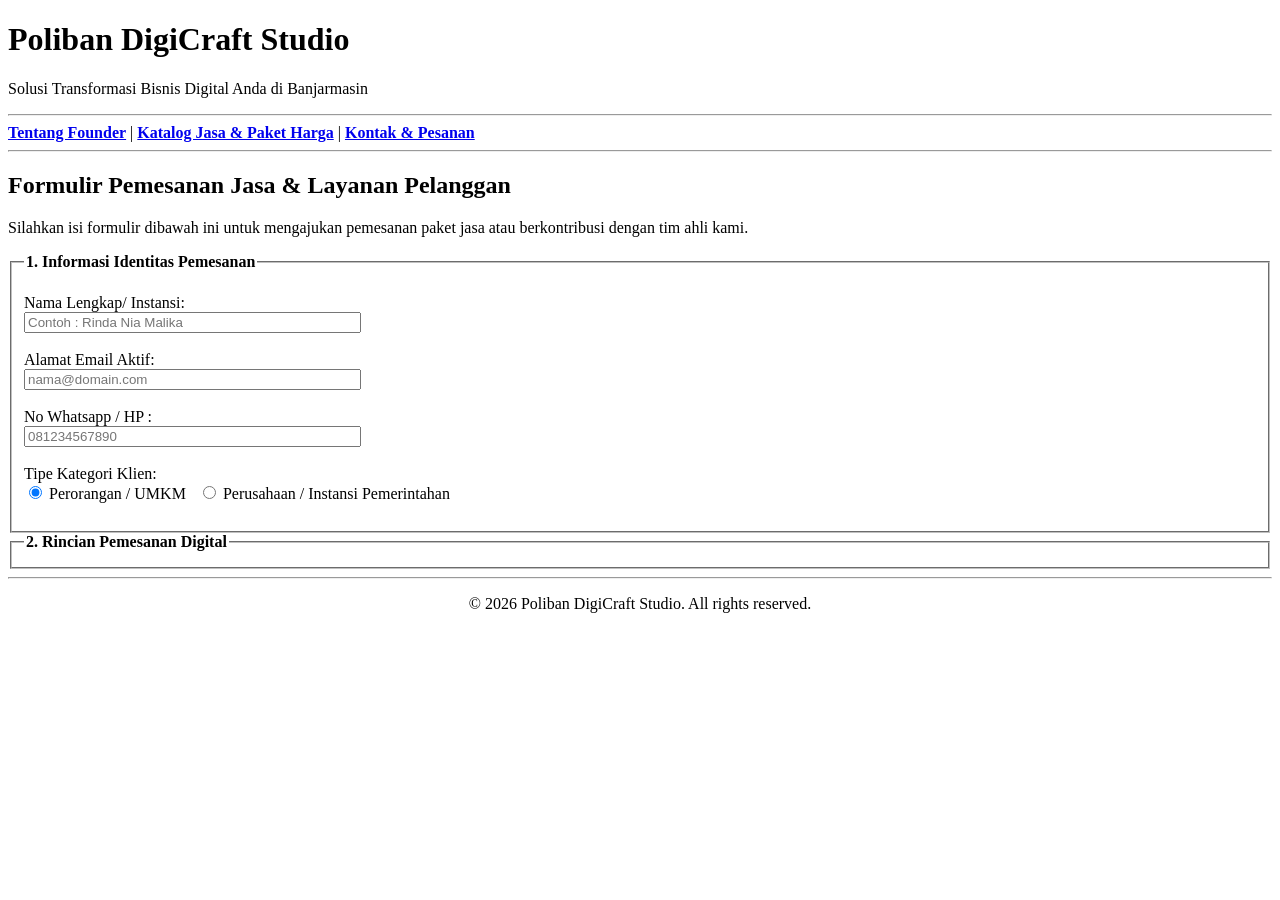
==== kontak.html @ 555cfaf0 "pertemuan 4 form" ====
<!DOCTYPE html>
<html lang="id">

<head>
   <meta charset="UTF-8">
   <meta name="viewport" content="width=device-width, initial-scale=1.0">
   <title>Kontak & Pesanan _Poliban DigiCraft Studio</title>
</head>

<body>
   <!-- Bagian Kepala Halaman (Header & Navigator) -->
   <header>
      <h1>Poliban DigiCraft Studio</h1>
      <p>Solusi Transformasi Bisnis Digital Anda di Banjarmasin</p>
      <hr>
   </header>
   <nav>
      <a href="biodata.html"><b>Tentang Founder</b></a> |
      <a href="produk.html"><b>Katalog Jasa & Paket Harga</b></a> |
      <a href="kontak.html"><b>Kontak & Pesanan</b></a>
   </nav>
   <hr>

   <main>
      <h2>Formulir Pemesanan Jasa & Layanan Pelanggan</h2>
      <p>Silahkan isi
         formulir dibawah ini untuk mengajukan pemesanan paket jasa atau berkontribusi dengan
         tim ahli kami. </p>

      <form action="#" ">
            <!-- Grup 1: Data Diri Pelanggan -->
             <fieldset>
               <legend><b>1. Informasi Identitas Pemesanan</b></legend>
               <br>
               <label for=" nama_lengkap">Nama Lengkap/ Instansi:</label><br>
         <input type="text" id="nama_lengkap" name="nama_lengkap" placeholder="Contoh : Rinda Nia Malika" size="40"
            required>
         <br><br>

         <label for="email_pemesanan">Alamat Email Aktif:</label><br>
         <input type="email" id="email_pemesanan" name="email_pemesanan" placeholder="nama@domain.com" size="40"
            required>
         <br><br>

         <label for="no_whatsapp">No Whatsapp / HP :</label><br>
         <input type="tel" id="no_whatsapp" name="no_whatsapp"
         placeholder="081234567890" size="40" required>
         <br><br>

         <label>Tipe Kategori Klien:</label><br>
         <input type="radio" id="kategori_personal"
         name="tipe_klien" value="Personal" checked>
         <label for="kategori_personal">Perorangan / UMKM</label>&nbsp;&nbsp;
         <input type="radio" id="kategori_korporat"
         name="tipe_klien" value="korporat">
         <label for="kategori_korporat">Perusahaan / Instansi Pemerintahan</label>
         <br><br>
         </fieldset>
         <!-- Detail Pemesanan Pelayanan  -->
          <fieldset>
            <legend><b>2. Rincian Pemesanan Digital</b></legend>
          </fieldset>
      </form>
   </main>

   <footer>
      <hr>
      <p align="center">&copy; 2026 Poliban DigiCraft Studio. All rights reserved.</p>
   </footer>
</body>

</html>
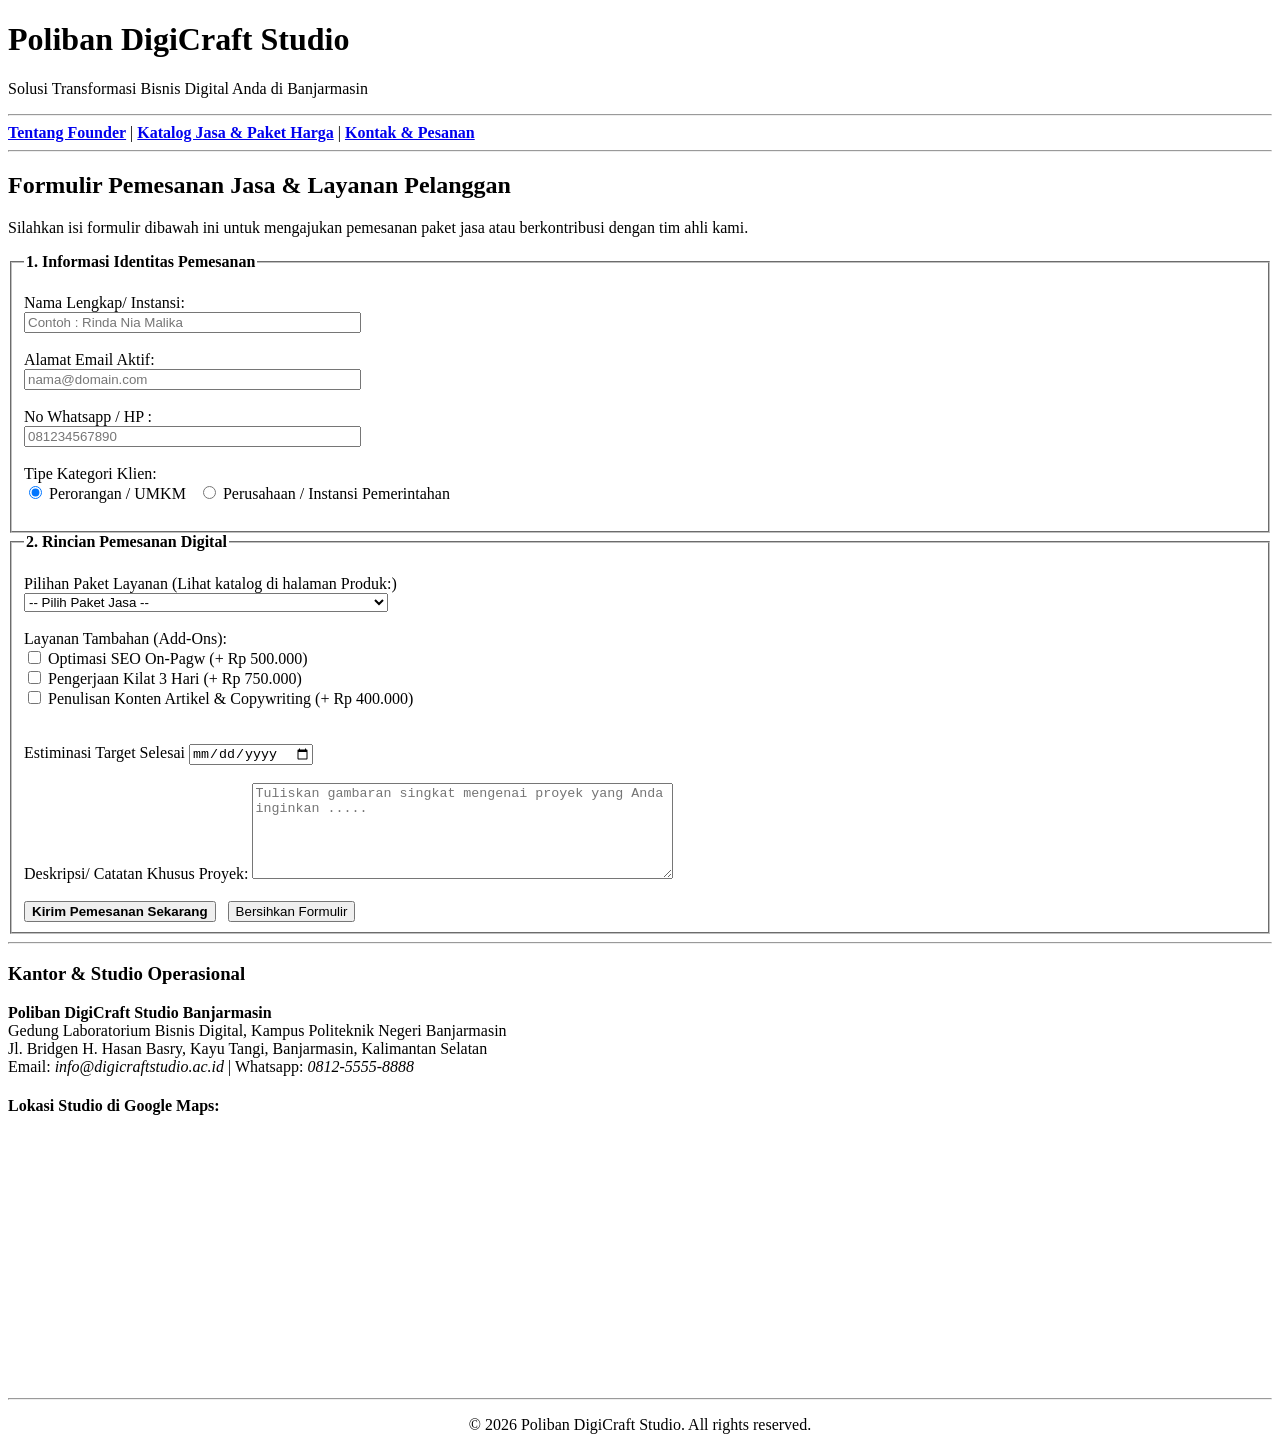
==== commit 16db3e26: "Pertemuan 4" ====
--- a/kontak.html
+++ b/kontak.html
@@ -43,26 +43,73 @@
          <br><br>
 
          <label for="no_whatsapp">No Whatsapp / HP :</label><br>
-         <input type="tel" id="no_whatsapp" name="no_whatsapp"
-         placeholder="081234567890" size="40" required>
+         <input type="tel" id="no_whatsapp" name="no_whatsapp" placeholder="081234567890" size="40" required>
          <br><br>
 
          <label>Tipe Kategori Klien:</label><br>
-         <input type="radio" id="kategori_personal"
-         name="tipe_klien" value="Personal" checked>
+         <input type="radio" id="kategori_personal" name="tipe_klien" value="Personal" checked>
+
          <label for="kategori_personal">Perorangan / UMKM</label>&nbsp;&nbsp;
-         <input type="radio" id="kategori_korporat"
-         name="tipe_klien" value="korporat">
+         <input type="radio" id="kategori_korporat" name="tipe_klien" value="korporat">
          <label for="kategori_korporat">Perusahaan / Instansi Pemerintahan</label>
          <br><br>
+
          </fieldset>
-         <!-- Detail Pemesanan Pelayanan  -->
-          <fieldset>
+         <!--Grup 2: Detail Pemesanan Pelayanan  -->
+         <fieldset>
             <legend><b>2. Rincian Pemesanan Digital</b></legend>
-          </fieldset>
+            <br>
+            <label for="pilihan_paket">Pilihan Paket Layanan (Lihat katalog di halaman Produk:)</label><br>
+            <select id="pilih paket" name="pilih_paket" required>
+               <option value="">-- Pilih Paket Jasa --</option>
+               <option value="Silver">Paket Silver Branding (Rp 1.500.00)</option>
+               <option value="Gold">Paket Gold Web Development (Rp 3.000.000)</option>
+               <option value="Platinum">Paket Platinum Full Digita; Transformation (Rp 5.000.000)</option>
+               <option value="Costum">Konsultasi Costum Project</option>
+            </select>
+            <br><br>
+
+            <label>Layanan Tambahan (Add-Ons):</label><br>
+            <input type="checkbox" id="addon_seo" name="addons[]" value="SEO  Optimalization">
+            <label for="addon_seo">Optimasi SEO On-Pagw (+ Rp 500.000)</label><br>
+            <input type="checkbox" id="addon_express" name="addons[]" value="Express Delivery">
+            <label for="addon_express">Pengerjaan Kilat 3 Hari (+ Rp 750.000)</label><br>
+            <input type="checkbox" id="addon_content" name="addons[]" value="Content Writing">
+            <label for="addon_content">Penulisan Konten Artikel & Copywriting (+ Rp 400.000)</label><br>
+            <br><br>
+
+            <label for="target_selesai">Estiminasi Target Selesai</label>
+            <input type="date" id="terget_selesai" name="target_selesai">
+            <br><br>
+
+            <label for="detail_pesan">Deskripsi/ Catatan Khusus Proyek:</label>
+            <textarea name="detail_pesan" id="detail_pesan" rows="6" cols="50"
+               placeholder="Tuliskan gambaran singkat mengenai proyek yang Anda inginkan ....."></textarea>
+            <br><br>
+
+            <!-- Tombol Aksi -->
+            <button type="submit"><b>Kirim Pemesanan Sekarang</b></button>
+            &nbsp;
+            <button type="reset">Bersihkan Formulir</button>
+         </fieldset>
       </form>
+
+      <!-- Bagian Informasi ALamat & Peta Studio -->
+      <section>
+         <hr>
+         <h3>Kantor & Studio Operasional</h3>
+         <p><b>Poliban DigiCraft Studio Banjarmasin</b><br>
+            Gedung Laboratorium Bisnis Digital, Kampus Politeknik Negeri Banjarmasin<br>
+            Jl. Bridgen H. Hasan Basry, Kayu Tangi, Banjarmasin, Kalimantan Selatan<br>
+            Email: <i>info@digicraftstudio.ac.id</i> | Whatsapp: <i>0812-5555-8888</i></p>
+
+         <h4>Lokasi Studio di Google Maps:</h4>
+         <iframe
+            src="https://www.google.com/maps/embed?pb=!1m17!1m12!1m3!1d3983.708186052269!2d98.2731944!3d3.1713333!2m3!1f0!2f0!3f0!3m2!1i1024!2i768!4f13.1!3m2!1m1!2zM8KwMTAnMTYuOCJOIDk4wrAxNicyMy41IkU!5e0!3m2!1sen!2sid!4v1791270602249!5m2!1sen!2sid"
+            width="100%" height="250" frameborder="0" style="border:0;" allowfullscreen="" loading="lazy"
+            referrerpolicy="strict-origin-when-cross-origin"></iframe>
+      </section>
    </main>
-
    <footer>
       <hr>
       <p align="center">&copy; 2026 Poliban DigiCraft Studio. All rights reserved.</p>
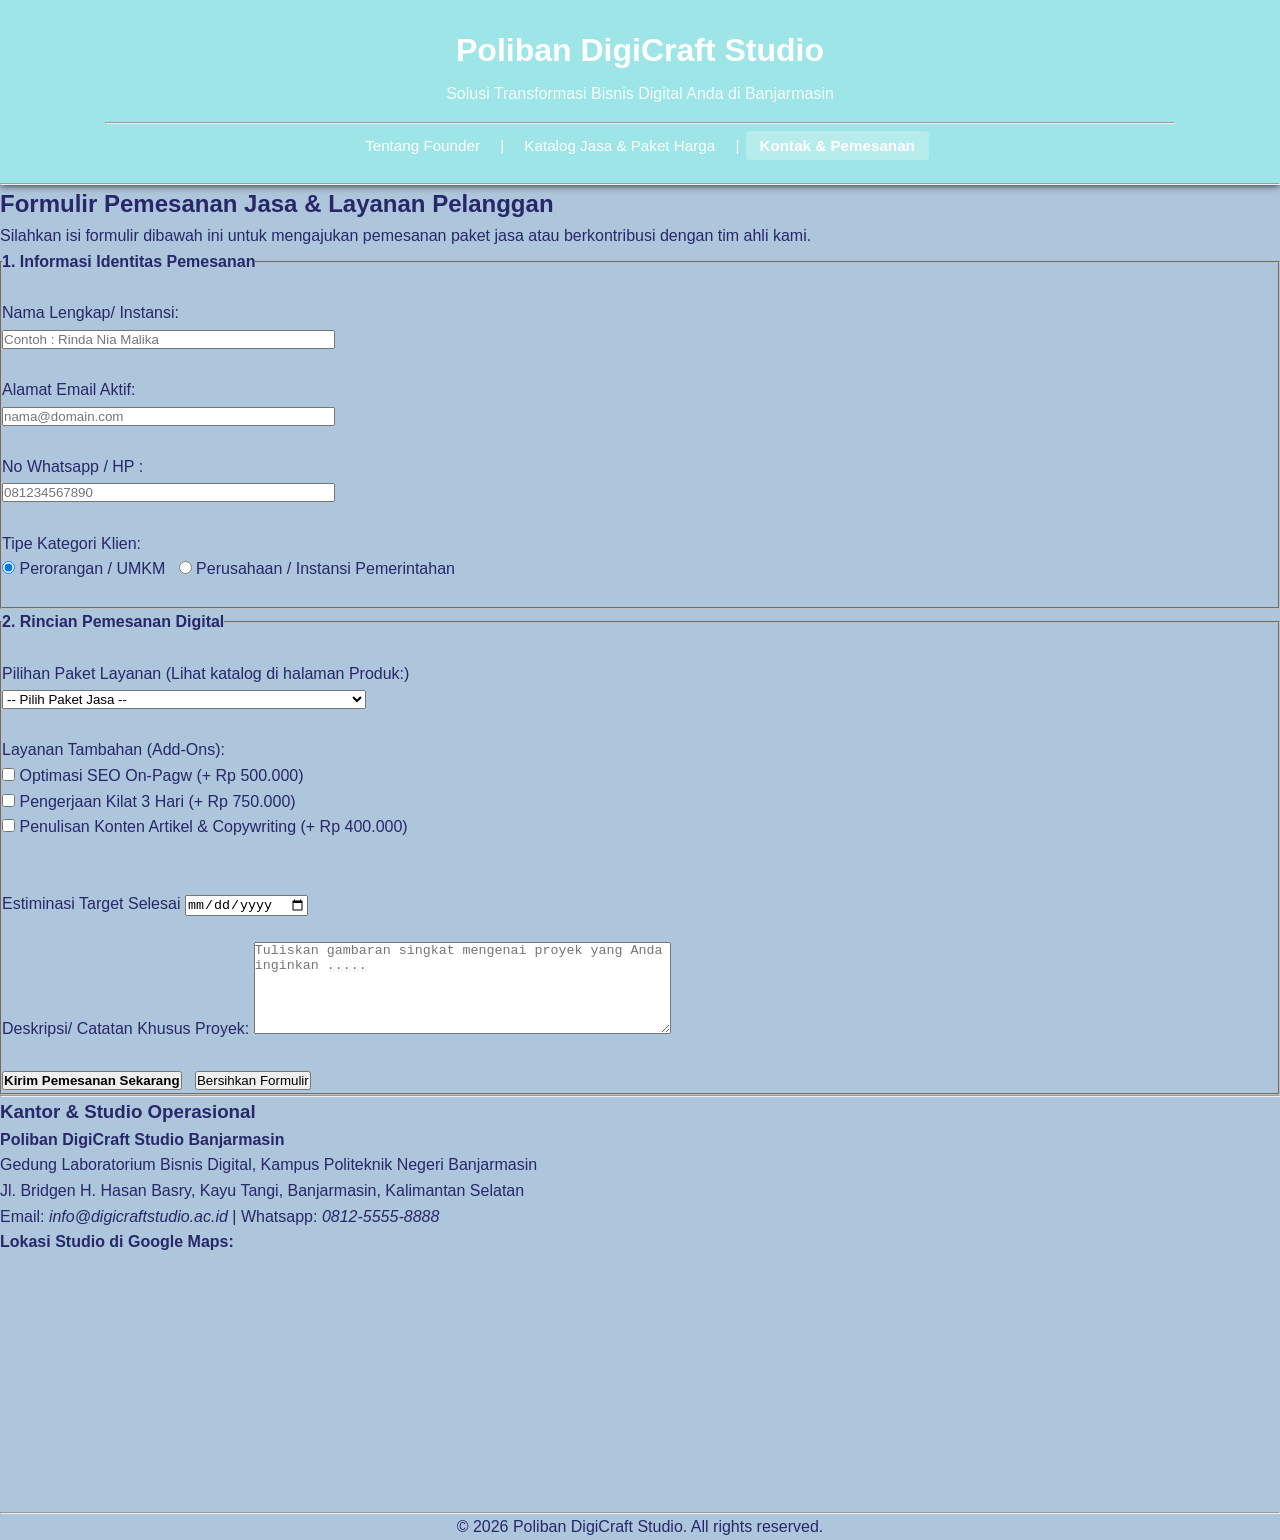
==== commit a17604d8: "CSS modul 5" ====
--- a/kontak.html
+++ b/kontak.html
@@ -5,20 +5,23 @@
    <meta charset="UTF-8">
    <meta name="viewport" content="width=device-width, initial-scale=1.0">
    <title>Kontak & Pesanan _Poliban DigiCraft Studio</title>
+   <link rel="stylesheet" href="style.css">
 </head>
 
 <body>
    <!-- Bagian Kepala Halaman (Header & Navigator) -->
-   <header>
-      <h1>Poliban DigiCraft Studio</h1>
-      <p>Solusi Transformasi Bisnis Digital Anda di Banjarmasin</p>
-      <hr>
+<header>
+      <div class="container">
+         <h1>Poliban DigiCraft Studio</h1>
+         <p>Solusi Transformasi Bisnis Digital Anda di Banjarmasin</p>
+         <hr>
+         <nav>
+            <a href="biodata.html">Tentang Founder</a> |
+            <a href="produk.html">Katalog Jasa & Paket Harga</a> |
+            <a href="kontak.html" class="active">Kontak & Pemesanan</a>
+         </nav>
+      </div>
    </header>
-   <nav>
-      <a href="biodata.html"><b>Tentang Founder</b></a> |
-      <a href="produk.html"><b>Katalog Jasa & Paket Harga</b></a> |
-      <a href="kontak.html"><b>Kontak & Pesanan</b></a>
-   </nav>
    <hr>
 
    <main>
--- a/style.css
+++ b/style.css
@@ -0,0 +1,55 @@
+/* 2. CSS RESET */
+* {
+    margin: 0;
+    padding: 0;
+    box-sizing: border-box;
+
+}
+body {
+    font-family: 'Segoe UI', Tahoma, Geneva, Verdana, sans-serif;
+    line-height: 1.6;
+    color: rgb(39, 39, 106);
+    background-color: rgb(174, 198, 219);
+}
+
+/* 3.   LAYOUT CONTAINER */
+.container {
+    width: 90%;
+    max-width: 1100px;
+    margin: 0 auto;
+    padding: 0 15px;
+}
+/* 4. HEADER & NAVIGASI */
+header {
+    background-color: rgb(158, 229, 231);
+    color: white;
+    padding: 25px 0;
+    text-align: center;
+    box-shadow: 0 2px 8px rgb(20, 18, 18);
+}
+header h1 {
+    font-size: 2rem;
+    margin-bottom: 5px;
+}
+header p {
+    font-size: 0,95rem;
+    opacity: 0.9;
+    margin-bottom: 15px;
+}
+nav {
+    margin-top: 10px;
+    font-size: 0.95rem;
+}
+
+nav a {
+    color: white;
+    text-decoration: none;
+    padding: 6px 14px;
+    margin: 0 2px;
+    border-radius: 4px;
+    transition: all 0.3s ease;
+}
+nav a:hover, nav a.active {
+    background-color: rgba(255, 255, 255, 0.25);
+    font-weight: bold;
+}
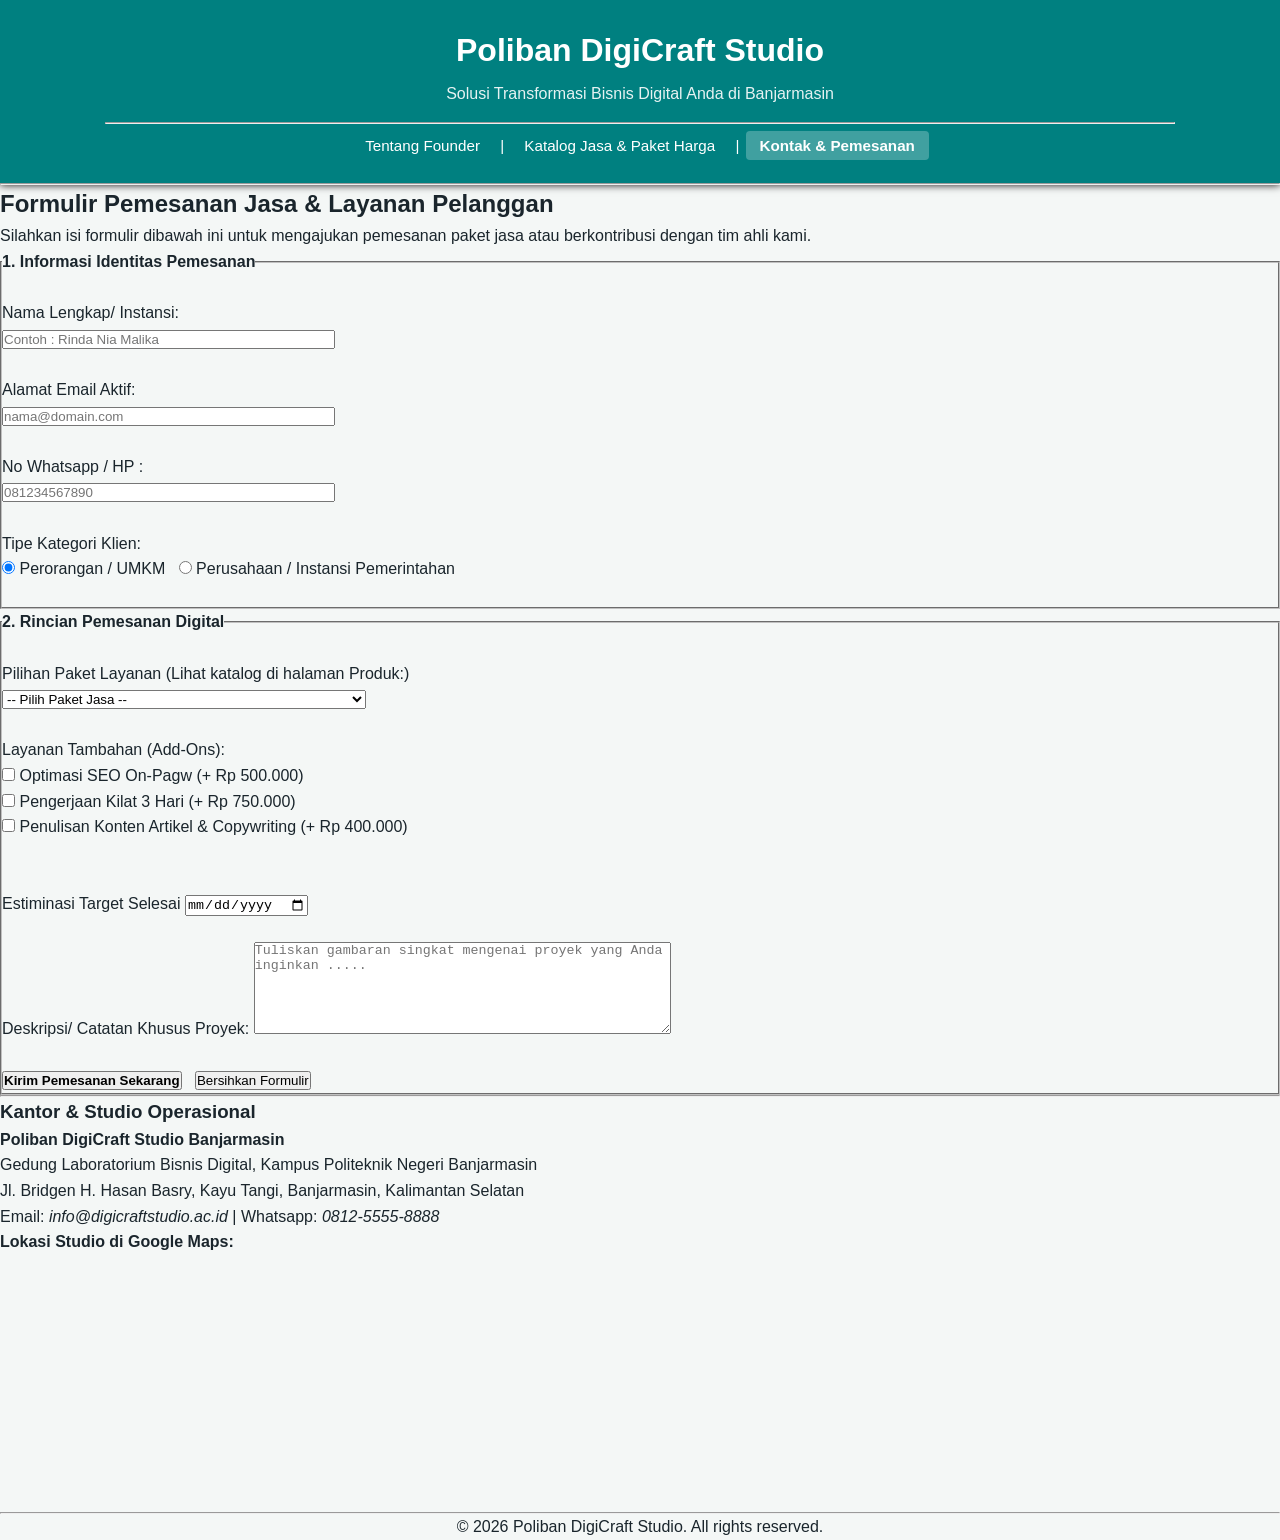
==== commit 9d5e47da: "CSS produk" ====
--- a/kontak.html
+++ b/kontak.html
@@ -10,7 +10,7 @@
 
 <body>
    <!-- Bagian Kepala Halaman (Header & Navigator) -->
-<header>
+   <header>
       <div class="container">
          <h1>Poliban DigiCraft Studio</h1>
          <p>Solusi Transformasi Bisnis Digital Anda di Banjarmasin</p>
--- a/style.css
+++ b/style.css
@@ -1,3 +1,18 @@
+/* 1. CSS VARIABLE */
+:root {
+    --primary-color: #008080;
+    --primary-dark: #005A5A;
+    --secondary-color: #1A252C;
+    --accent-color: #ff9800;
+    --bg-light: #F4F7F6;
+    --white: #FFFFFF;
+    --text-muted: #666666;
+    --border-color: #E0E0E0;
+    --shadow-soft: 0 4px 12px rgba(0, 0, 0. 0.88);
+    --shadow-hover: 0 8px 24px rgba(0, 0, 0, 0.15);
+    --transition-fast: all: 0.3s ease;
+}
+
 /* 2. CSS RESET */
 * {
     margin: 0;
@@ -8,8 +23,8 @@
 body {
     font-family: 'Segoe UI', Tahoma, Geneva, Verdana, sans-serif;
     line-height: 1.6;
-    color: rgb(39, 39, 106);
-    background-color: rgb(174, 198, 219);
+    color: var(--secondary-color);
+    background-color: var(--bg-light);
 }
 
 /* 3.   LAYOUT CONTAINER */
@@ -21,8 +36,8 @@
 }
 /* 4. HEADER & NAVIGASI */
 header {
-    background-color: rgb(158, 229, 231);
-    color: white;
+    background-color: var(--primary-color);
+    color:var(--white);
     padding: 25px 0;
     text-align: center;
     box-shadow: 0 2px 8px rgb(20, 18, 18);
@@ -42,14 +57,88 @@
 }
 
 nav a {
-    color: white;
+    color: var(--white);
     text-decoration: none;
     padding: 6px 14px;
     margin: 0 2px;
     border-radius: 4px;
-    transition: all 0.3s ease;
+    transition: var(--transition-fast);
 }
 nav a:hover, nav a.active {
     background-color: rgba(255, 255, 255, 0.25);
     font-weight: bold;
+}
+
+/* 5. Main Content */
+maon{
+    padding: 40px 0;
+}
+
+.section {
+    margin-bottom: 50px;
+}
+
+.section-title {
+    text-align: center;
+    font-size: 1.8rem;
+    color: var(--secondary-color);
+    margin-bottom: 5px;
+}
+
+.section-subtitle {
+    text-align: center;
+    color: var(--text-muted);
+    font-size: 0.95rem;
+    margin-bottom: 30px;
+}
+
+/* 7.CARD GRID */
+.card-grid {
+    display: flex;
+    flex-wrap: wrap;
+    gap: 25px;
+    justify-content: center;
+}
+
+/* 8. CARD */
+.card {
+    background-color: var(--white);
+    border-radius: 10px;
+    box-shadow:var(--shadow-soft);
+    overflow: hidden;
+    flex: 1 1 300px;
+    max-width: 340px;
+    display: flex;
+    flex-direction: column;
+    transform: var(--transition-fast);
+    border: 1px solid var(--border-color);
+}
+
+.card:hover {
+    transform: translateY(-8px);
+    box-shadow: var(--shadow-hover);
+}
+
+.card-img {
+    width: 100%;
+    height: 190px;
+    object-fit: cover;
+}
+
+.card-body {
+    padding: 22px;
+    display: flex;
+    flex-direction: column;
+    flex-grow: 1;
+}
+.card-title {
+    font-size: 1.2rem;
+    color: var(--secondary-color);
+    margin-bottom: 10px;
+}
+
+.card-title {
+    font-size: 0.9rem;
+    color: var(--text-muted);
+    margin-bottom: 15px;
 }
